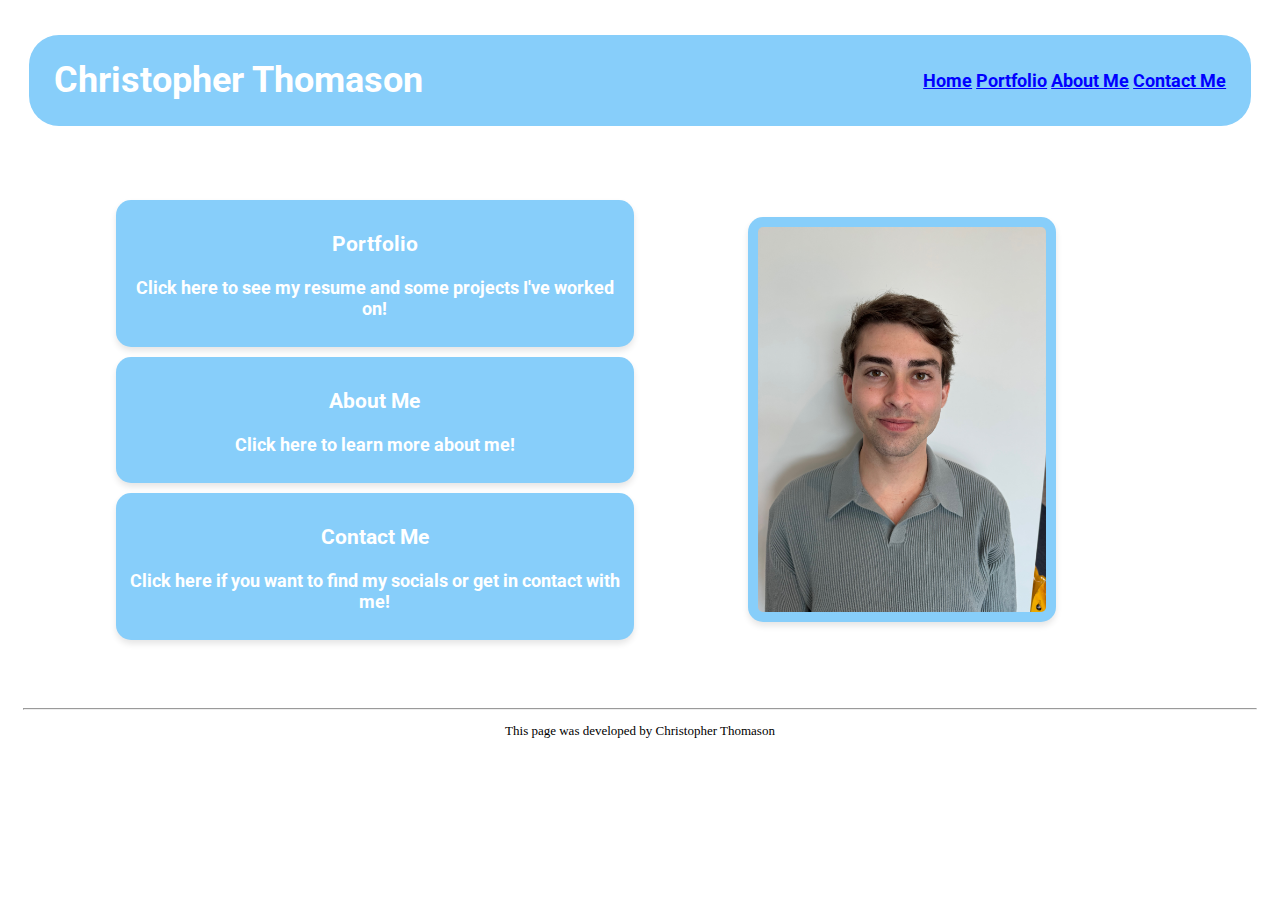
==== index.html @ b9c97dc9 "starter files added and initial changes to home page" ====
<!DOCTYPE html>
<html lang="en">

<head>
    <meta charset="utf-8">
    <title>Christopher Thomason Portfolio</title>
    <link href="assets/images/idphoto.jpeg" rel="preload" as="image">
    <link href="assets/styles/main.css" rel="stylesheet">
    <link href="assets/images/favicon.ico" rel="icon">
</head>

<body>
    <header>
        <h1>
            Christopher Thomason
        </h1>
        <nav>
            <a href="/index.html">Home</a>
            <a href="/portfolio.html">Portfolio</a>
            <a href="/about.html">About Me</a>
            <a href="/contact.html">Contact Me</a>
        </nav>
    </header>

    <main class="home-flexbox">
        <section class="left-flexbox">
            <a href="/portfolio.html" class="home-box">
                <h3>Portfolio</h3>
                <p>Click here to see my resume and some projects I've worked on!</p>
            </a>

            <a href="/about.html" class="home-box">
                <h3>About Me</h3>
                <p>Click here to learn more about me!</p>
            </a>

            <a href="/contact.html" class="home-box">
                <h3>Contact Me</h3>
                <p>Click here if you want to find my socials or get in contact with me!</p>
            </a>
        </section>

        <section class="right-flexbox">
            <img src="/assets/images/idphoto.jpeg" class="home-box-right">
        </section>
    </main>

    <footer>
        <hr>
        <p>This page was developed by Christopher Thomason</p>
    </footer>
</body>
</html>
---- assets/styles/main.css ----
/* main.css */

@media (max-width: 600px) {
    body {
        font-size: 14px;
        padding: 5px;
    }


}

@media (min-width: 601px) and (max-width: 1024px) {
    body {
        font-size: 16px;
        padding: 10px;
    }

    .flexbox {
        margin: auto;
        width: 80dvw;
    }
}

@media (min-width: 1025px) {
    body {
        font-size: 18px;
        padding: 15px;
    }

    .flexbox {
        margin: auto;
        width: 75dvw;
    }
}

:root {
    --main-font-family: "Roboto";
    --main-background-color: white;
    --main-alternate-color: lightskyblue;
}

html,
body {
    background-color: var(--main-background-color, white);
}
@font-face {
    font-family: "Roboto";
    font-style: normal;
    font-weight: 400;
    src: url("../fonts/Roboto/static/Roboto-Regular.ttf") format("truetype");
}
@font-face {
    font-family: "Roboto";
    font-style: bold;
    font-weight: 400;
    src: url("../fonts/Roboto/static/Roboto-Bold.ttf") format("truetype");
}
@font-face {
    font-family: "Roboto";
    font-style: italic;
    font-weight: 400;
    src: url("../fonts/Roboto/static/Roboto-Italic.ttf") format("truetype");
}

/** header **/
header {
    width: 95%;
    height: 7.5%;
    display: flex;
    background-color: var(--main-alternate-color, lightskyblue);
    text-align: center;
    padding-left: 2%;
    padding-right: 2%;
    color: white;
    justify-content: space-between;
    align-items: center;
    font-family: var(--main-font-family, "Arial");
    border-radius: 30px;
    margin: 1% auto;

    & nav {
        align-content: center;
        font-size: large;
    }
}

header a:link {
    color: blue;
}

header a:visited {
    color: slateblue;
}

header a:visited:hover {
    text-decoration: underline;
}

header a:hover {
    text-decoration: underline;
    color: rgb(166, 77, 255);
}

/** flexbox in main **/

main {
    text-align: center;
    font-family: var(--main-font-family, "Arial");
}

.home-flexbox {
    display: flex;
    height: 60%;
    width: 85%;
    background-color: var(--main-background-color, white);
    padding: 5%;
    align-items: center;
    margin: auto;
}

.home-flexbox a {
    text-decoration: none;
}

.left-flexbox {
    flex: 1;
    display: flex;
    flex-direction: column;
    align-content: space-around;
    gap: 10px;
}

.right-flexbox {
    flex: 1;
    display: flex;
    align-items: center;
    justify-content: center;
}

.home-box {
    max-width: 95%;
    color: var(--main-background-color, white);
    background: var(--main-alternate-color, lightskyblue);
    border-radius: 15px;
    text-align: center;
    box-shadow: 0px 4px 6px rgba(0, 0, 0, 0.1);
    padding: 10px;
    transition: transform 0.2s ease-in-out;
}

.home-box:hover {
    transform: scale(1.05);
}

.home-box-right {
    max-width: 55%;
    color: var(--main-background-color, white);
    background: var(--main-alternate-color, lightskyblue);
    border-radius: 15px;
    text-align: center;
    box-shadow: 0px 4px 6px rgba(0, 0, 0, 0.1);
    padding: 10px;
}

.flexbox {
    display: flex;
    background-color: var(--main-background-color, white);
    padding: 2%;
    justify-content: flex-start;
    align-items: flex-start;
    align-content: flex-start;
    flex-direction: column;

    & section {
        text-align: left;
    }
}

.box {
    color: black;
    margin: 1.25em
}

picture:not(:has(img)) {
    display: none;
}

img {
    align-self: flex-end;
    object-fit: cover;
    object-position: right top;
}

/** other main elements **/
button {
    background: gray;
    color: white;
    padding: 1% 1%;
    border: none;
    cursor: pointer;
    transition: lightblue 0.25s ease-in, transform 0.25s;
}

button:hover {
    background: lightblue;
    transform: scale(1.1);
}

/** footer **/
footer {
    font-size: small;
    text-align: center;
}

/* Project tab animation */
.orbit-container {
    position: relative;
    width: 200px;
    height: 200px;
    display: flex;
    justify-content: center;
    align-items: center;
}

.center-mass {
    width: 75px;
    height: 75px;
    background: black;
    background: color-mix(in srgb, color(display-p3 0.1 0.8 0.8) 55%, black 45%);
    border-radius: 50%;
    position: absolute;
}

.orbit {
    width: 120px; 
    height: 120px;
    position: absolute;
    animation: orbit 4s linear infinite;
}

.orbiting-mass {
    width: 25px;
    height: 25px;
    background: lightskyblue;
    background: color(rec2020 0.1 0.8 0.8);
    border-radius: 50%;
    position: absolute;
    top: 50%;
    left: 50%;
    transform: translate(-50%, -50%) translateX(70px);
}

@keyframes orbit {
    from {
        transform: rotate(0deg);
    } to {
        transform: rotate(360deg);
    }
}

.wip-message-container {
    width: 200;
    height: 200;
    display: flex;
    justify-content: center;
    align-items: center;
    text-align: center;
}

.wip-message {
    color: lightskyblue;
    animation: wip-bounce 5s linear infinite;
}

@keyframes wip-bounce {
    0% { transform: translateY(0px); }
    50% { transform: translateY(-20px) scale(1.5); }
    100% { transform: translateY(0px); }
}
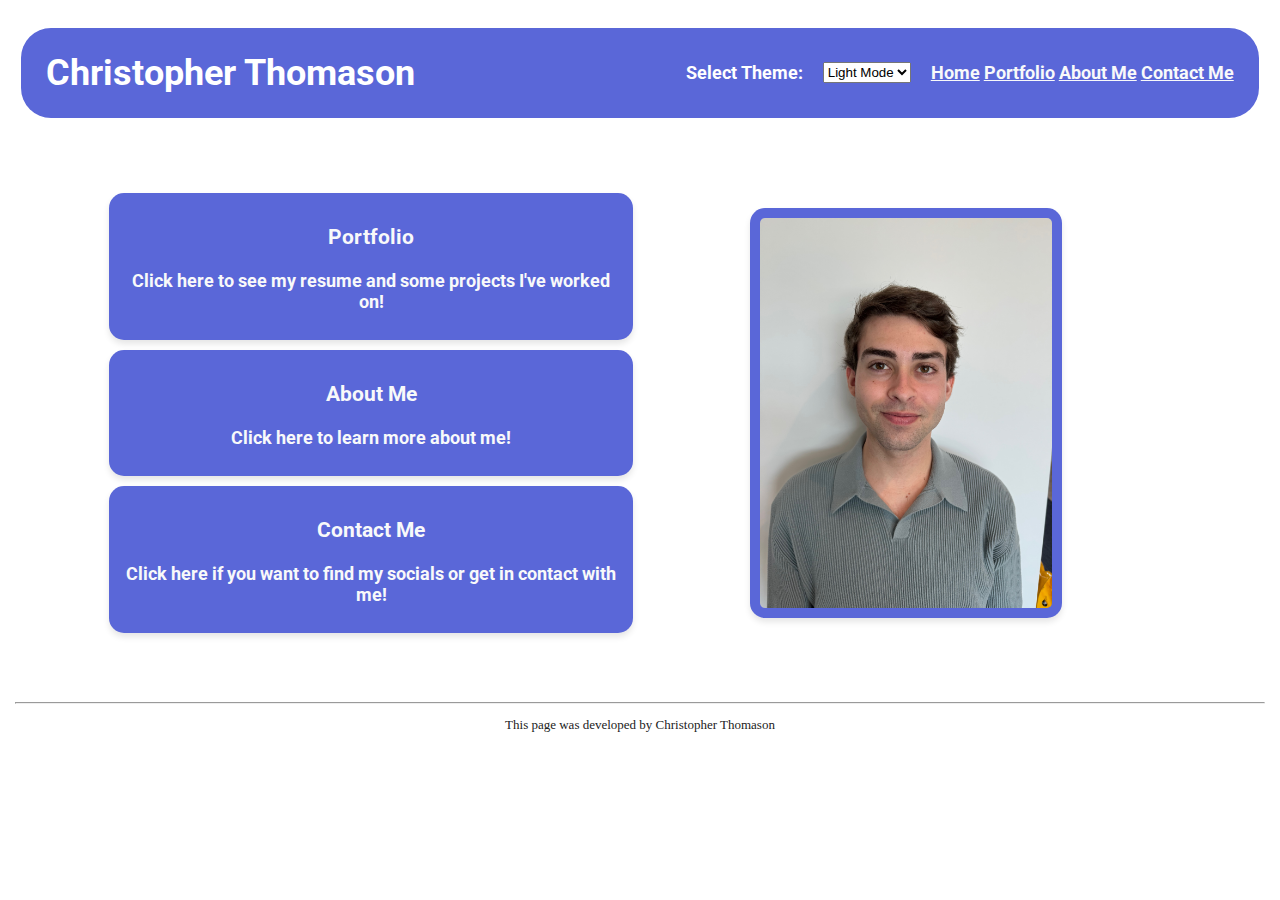
==== commit c42466a2: "added a theme selector with 4 themes" ====
--- a/index.html
+++ b/index.html
@@ -14,12 +14,21 @@
         <h1>
             Christopher Thomason
         </h1>
-        <nav>
-            <a href="/index.html">Home</a>
-            <a href="/portfolio.html">Portfolio</a>
-            <a href="/about.html">About Me</a>
-            <a href="/contact.html">Contact Me</a>
-        </nav>
+        <div class="header-nav-theme-box">
+            <label for="theme-selector">Select Theme:</label>
+            <select id="theme-selector">
+                <option value="light">Light Mode</option>
+                <option value="dark">Dark Mode</option>
+                <option value="retro">Retro</option>
+                <option value="luxury">Luxury</option>
+            </select>
+            <nav>
+                <a href="/index.html">Home</a>
+                <a href="/portfolio.html">Portfolio</a>
+                <a href="/about.html">About Me</a>
+                <a href="/contact.html">Contact Me</a>
+            </nav>
+        </div>
     </header>
 
     <main class="home-flexbox">
@@ -49,5 +58,7 @@
         <hr>
         <p>This page was developed by Christopher Thomason</p>
     </footer>
+
+    <script src="assets/scripts/themeSelector.js"></script>
 </body>
 </html>--- a/assets/styles/main.css
+++ b/assets/styles/main.css
@@ -35,13 +35,52 @@
 
 :root {
     --main-font-family: "Roboto";
-    --main-background-color: white;
-    --main-alternate-color: lightskyblue;
+    --main-background-color: #FFFFFF;
+    --primary-color: #5A67D8;
+    --secondary-color: #E0E0E0;
+    --accent-color: #F8F9FA;
+    --text-color: #222222;
+}
+
+.light-theme {
+    --main-font-family: "Roboto";
+    --main-background-color: #FFFFFF;
+    --primary-color: #5A67D8;
+    --secondary-color: #E0E0E0;
+    --accent-color: #F8F9FA;
+    --text-color: #222222;
+}
+
+.dark-theme {
+    --main-background-color: #0D0D0D;
+    --primary-color: #1E1E2E;
+    --secondary-color: #4A90E2;
+    --accent-color: #76EEC6;
+    --text-color: #EAEAEA;
+}
+
+.retro-theme {
+    --main-font-family: 'RusticShine';
+    --main-background-color: #121212;
+    --primary-color: #6A0DAD;
+    --secondary-color: #FF007F;
+    --accent-color: #00F0FF;
+    --text-color: #FAFAFA;
+}
+
+.luxury-theme {
+    --main-font-family: 'Cinzel';
+    --main-background-color: #F5F5F5;
+    --primary-color: #8B0000;
+    --secondary-color: #1A237E;
+    --accent-color: #FFD700;
+    --text-color: #333333;
 }
 
 html,
 body {
     background-color: var(--main-background-color, white);
+    margin: 0;
 }
 @font-face {
     font-family: "Roboto";
@@ -61,13 +100,25 @@
     font-weight: 400;
     src: url("../fonts/Roboto/static/Roboto-Italic.ttf") format("truetype");
 }
+@font-face {
+    font-family: "RusticShine";
+    font-style: normal;
+    font-weight: 400;
+    src: url("../fonts/RusticShine/RusticShine.ttf") format("truetype");
+}
+@font-face {
+    font-family: "Cinzel";
+    font-style: normal;
+    font-weight: 400;
+    src: url("../fonts/Cinzel/static/Cinzel-Regular.ttf") format("truetype");
+}
 
 /** header **/
 header {
     width: 95%;
     height: 7.5%;
     display: flex;
-    background-color: var(--main-alternate-color, lightskyblue);
+    background-color: var(--primary-color, lightskyblue);
     text-align: center;
     padding-left: 2%;
     padding-right: 2%;
@@ -84,28 +135,49 @@
     }
 }
 
-header a:link {
-    color: blue;
-}
-
-header a:visited {
-    color: slateblue;
-}
-
-header a:visited:hover {
+#theme-selector {
+    display: none;
+}
+
+a:link {
+    color: var(--accent-color, white);
+}
+
+a:visited {
+    color: var(--accent-color, white);
+}
+
+a:visited:hover {
     text-decoration: underline;
 }
 
-header a:hover {
+a:hover {
     text-decoration: underline;
     color: rgb(166, 77, 255);
 }
 
+.header-nav-theme-box {
+    display: flex;
+    gap: 20px;
+}
+
 /** flexbox in main **/
 
 main {
     text-align: center;
     font-family: var(--main-font-family, "Arial");
+}
+
+main h1 {
+    position: absolute;
+    left: 40%;
+    border-radius: 20px;
+    color: var(--text-color, black);
+    background: var(--primary-color, lightskyblue);
+    text-align: center;
+    font-size: xx-large;
+    width: 20%;
+    margin-top: 10px;
 }
 
 .home-flexbox {
@@ -139,8 +211,8 @@
 
 .home-box {
     max-width: 95%;
-    color: var(--main-background-color, white);
-    background: var(--main-alternate-color, lightskyblue);
+    color: var(--text-color, white);
+    background: var(--primary-color, lightskyblue);
     border-radius: 15px;
     text-align: center;
     box-shadow: 0px 4px 6px rgba(0, 0, 0, 0.1);
@@ -154,12 +226,88 @@
 
 .home-box-right {
     max-width: 55%;
-    color: var(--main-background-color, white);
-    background: var(--main-alternate-color, lightskyblue);
+    color: var(--text-color, white);
+    background: var(--primary-color, lightskyblue);
     border-radius: 15px;
     text-align: center;
     box-shadow: 0px 4px 6px rgba(0, 0, 0, 0.1);
     padding: 10px;
+}
+
+.about-container {
+    display: grid;
+    background-color: var(--main-background-color, white);
+    padding: 5%;
+    width: 85%;
+    margin: auto;
+    grid-template-columns: 1fr 1fr;
+    grid-template-rows: repeat(3, auto);
+    align-items: center;
+    gap: 15px;
+}
+
+.about-box {
+    padding: 15px;
+    background: var(--primary-color, lightskyblue);
+    color: var(--text-color, white);
+    text-align: center;
+    box-shadow: 0px 4px 6px rgba(0, 0, 0, 0.1);
+    border-radius: 15px;
+}
+
+.about-box img {
+    max-width: 100%;
+    max-height: 40%;
+    width: auto;
+    height: auto;
+    object-fit: contain;
+    display: block;
+}
+
+.about-box:nth-child(1) { grid-column: 1; grid-row: 1; } /* Text Box 1 */
+.about-box:nth-child(2) { grid-column: 2; grid-row: 1; } /* Image Box 1 */
+.about-box:nth-child(3) { grid-column: 1; grid-row: 2; } /* Text Box 2 */
+.about-box:nth-child(4) { grid-column: 2; grid-row: 2; } /* Image Box 2 */
+.about-box:nth-child(5) { grid-column: 1; grid-row: 3; } /* Text Box 3 */
+.about-box:nth-child(6) { grid-column: 2; grid-row: 3; } /* Image Box 3 */
+
+.contact-container {
+    display: flex;
+    background-color: var(--main-background-color, white);
+    padding: 5%;
+    width: 85%;
+    margin: auto;
+    flex-direction: column;
+    align-items: center;
+    gap: 20px;
+}
+
+.contact-socials-box {
+    width: 60%;
+    display: flex;
+    flex-direction: column;
+    background: var(--primary-color, lightskyblue);
+    color: var(--text-color, white);
+    text-align: center;
+    box-shadow: 0px 4px 6px rgba(0, 0, 0, 0.1);
+    border-radius: 15px;
+    padding: 15px;
+}
+
+.contact-box {
+    width: 60%;
+    display: flex;
+    flex-direction: column;
+    background: var(--primary-color, lightskyblue);
+    color: var(--text-color, white);
+    text-align: left;
+    box-shadow: 0px 4px 6px rgba(0, 0, 0, 0.1);
+    border-radius: 15px;
+    padding: 15px;
+}
+
+.contact-box h2 {
+    text-align: center;
 }
 
 .flexbox {
@@ -176,6 +324,65 @@
     }
 }
 
+input {
+    width: 85%;
+    height: 25px;
+}
+
+.name-email {
+    width: 40%;
+    height: 25px;
+}
+
+textarea {
+    width: 85%;
+    height: 50%;
+}
+
+fieldset {
+    border-width: 0;
+}
+
+fieldset button {
+    background: var(--accent-color, black);
+    color: var(--main-background-color, white);
+}
+
+label.required::after {
+    content: " *";
+    color: red;
+    font-weight: bold;
+}
+
+label.optional {
+    font-weight: italic;
+}
+
+output.info {
+    font-size: small;
+    font-style: italic;
+}
+
+input:user-invalid {
+    border: 2px solid red;
+}
+input:user-invalid + span::before {
+    content: " invalid input";
+    color: red;
+}
+
+input:user-valid {
+    border: 2px solid rgb(27, 141, 27);
+}
+
+textarea:user-invalid {
+    border: 1px solid red;
+}
+
+textarea {
+    border: 1px solid gray;
+}
+
 .box {
     color: black;
     margin: 1.25em
@@ -189,6 +396,14 @@
     align-self: flex-end;
     object-fit: cover;
     object-position: right top;
+}
+
+.error {
+    color: red;
+}
+
+.submitted {
+    color: rgb(27, 141, 27);
 }
 
 /** other main elements **/
@@ -276,4 +491,10 @@
     0% { transform: translateY(0px); }
     50% { transform: translateY(-20px) scale(1.5); }
     100% { transform: translateY(0px); }
+}
+
+footer {
+    background-color: var(--main-background-color, white);
+    color: var(--text-color, black);
+    margin-bottom: 0;
 }